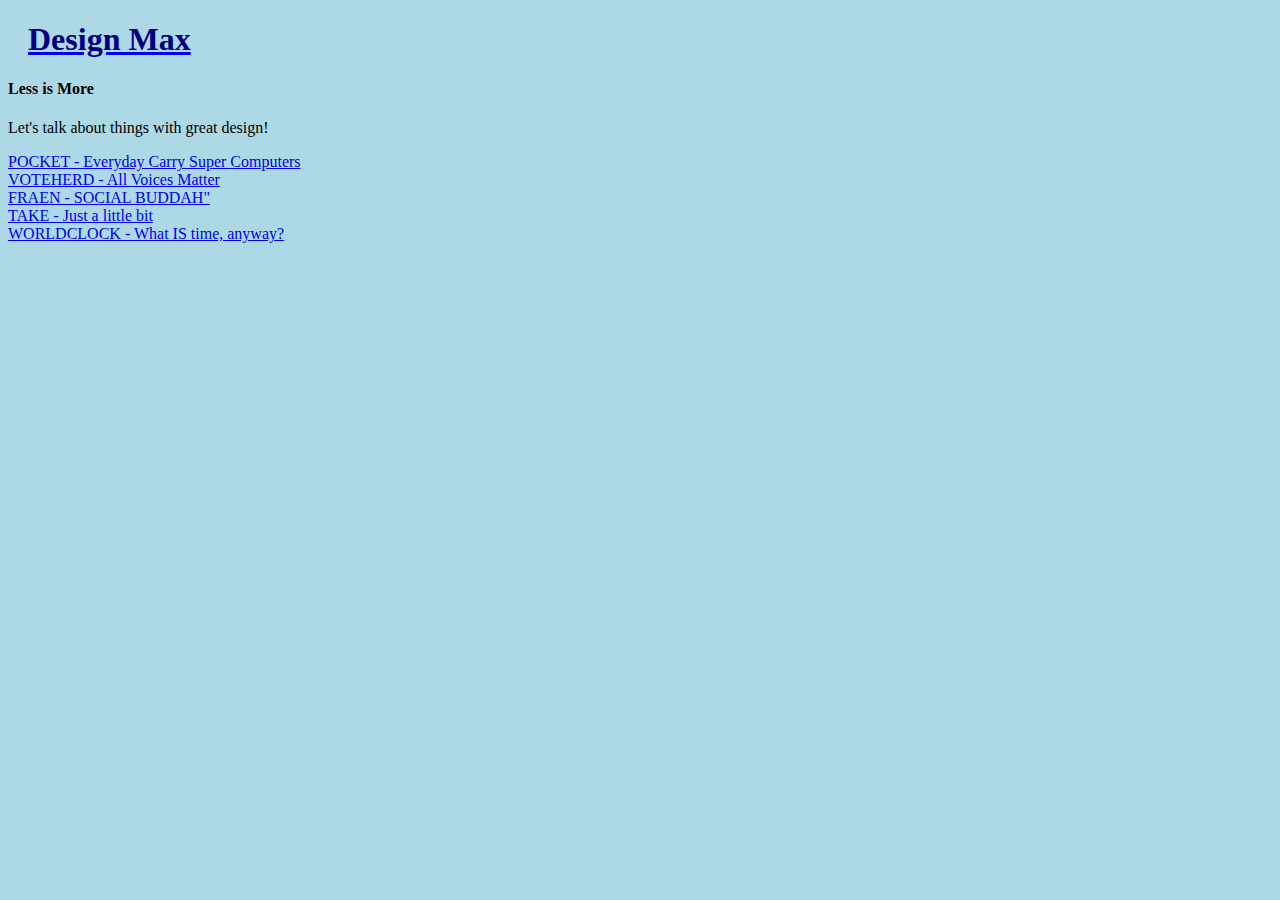
==== index.html @ e580a662 "Added WORLDCLOCK" ====
<!DOCTYPE html>
<html>
<head>
<link rel="stylesheet" type="text/css" href="mystyle.css">
</head>
<title>Maxarus | HOME</title>
<body>
<a href="http://maxarus.github.io/"><h1>Design Max</h1></a>
<h4>Less is More</h4>
<p>Let's talk about things with great design!</p>
<a href="pocket.html">POCKET - Everyday Carry Super Computers</a>
<br>
<a href="voteherd.html">VOTEHERD - All Voices Matter</a>
<br>
<a href="fraen.html">FRAEN - SOCIAL BUDDAH"</a>
<br>
<a href="take.html">TAKE - Just a little bit</a>
<br>
<a href="worldclock.html">WORLDCLOCK - What IS time, anyway?</a>
</body>
</html>
</html>
---- mystyle.css ----
body {
	background-color: lightblue;
}

h1 {
	color: navy;
	margin-left:20px;
}

a {
	font-size: medium;
}
p {
	vertical-align: center;
	text-align: left;
}
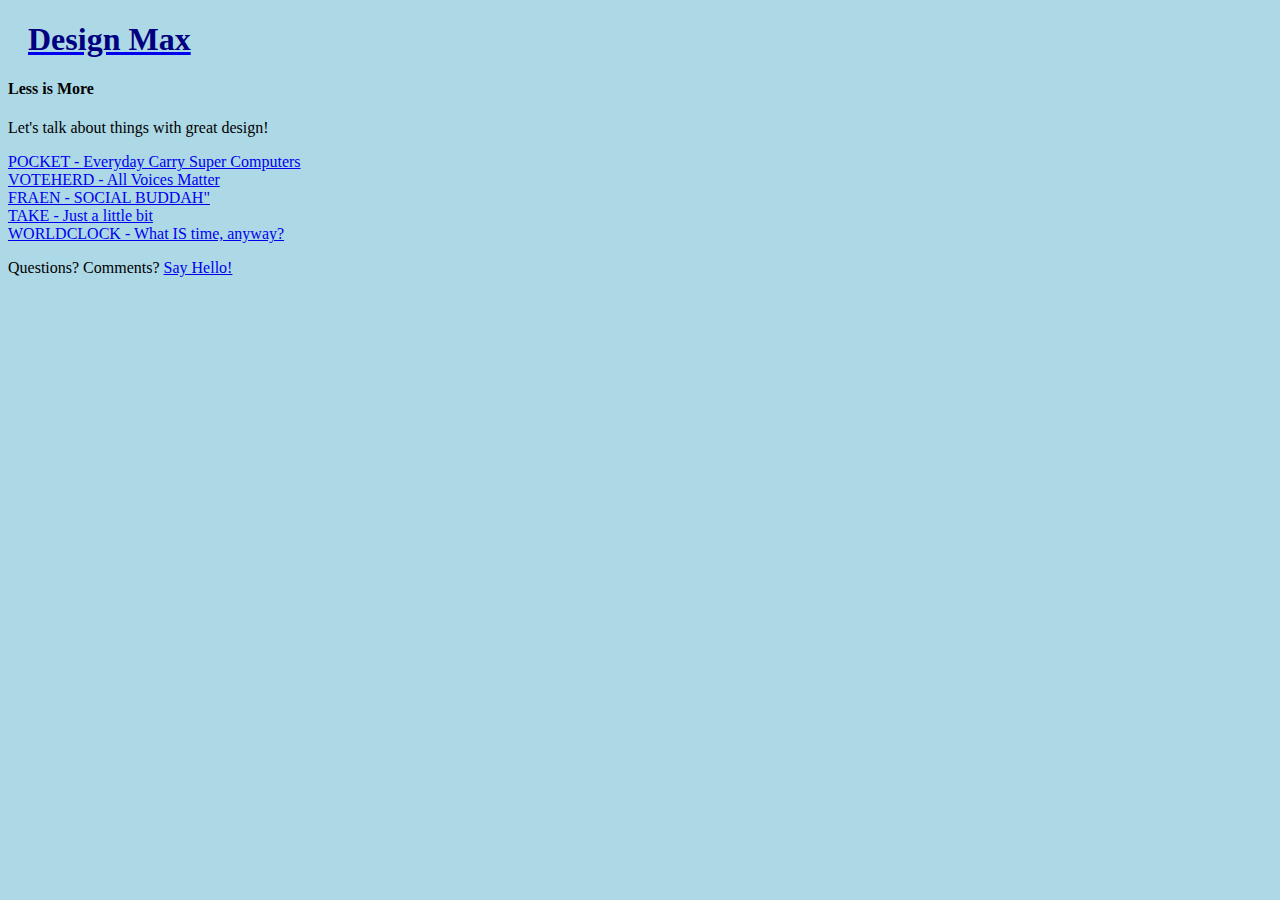
==== commit 8d5a88ad: "getDate()" ====
--- a/index.html
+++ b/index.html
@@ -17,6 +17,8 @@
 <a href="take.html">TAKE - Just a little bit</a>
 <br>
 <a href="worldclock.html">WORLDCLOCK - What IS time, anyway?</a>
+<br>
+<p>Questions? Comments? <a href="mailto:connor.bennette@gmail.com"?Subject="Hello%20again target="_top"">Say Hello!</a></p>
 </body>
 </html>
 </html>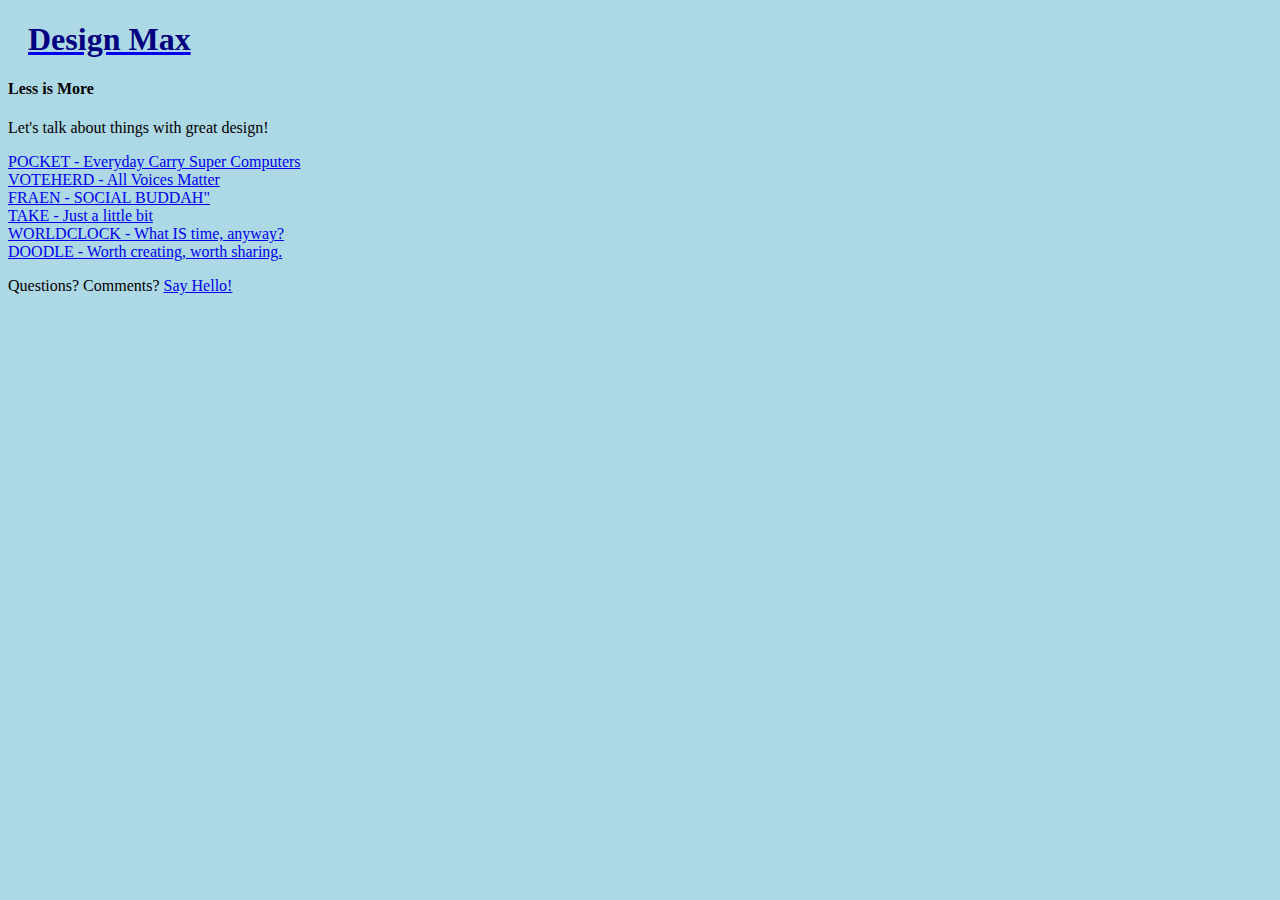
==== commit 501ae77a: "DOODLE-update" ====
--- a/index.html
+++ b/index.html
@@ -18,6 +18,8 @@
 <br>
 <a href="worldclock.html">WORLDCLOCK - What IS time, anyway?</a>
 <br>
+<a href="doodle.html">DOODLE - Worth creating, worth sharing.</a>
+<br>
 <p>Questions? Comments? <a href="mailto:connor.bennette@gmail.com"?Subject="Hello%20again target="_top"">Say Hello!</a></p>
 </body>
 </html>
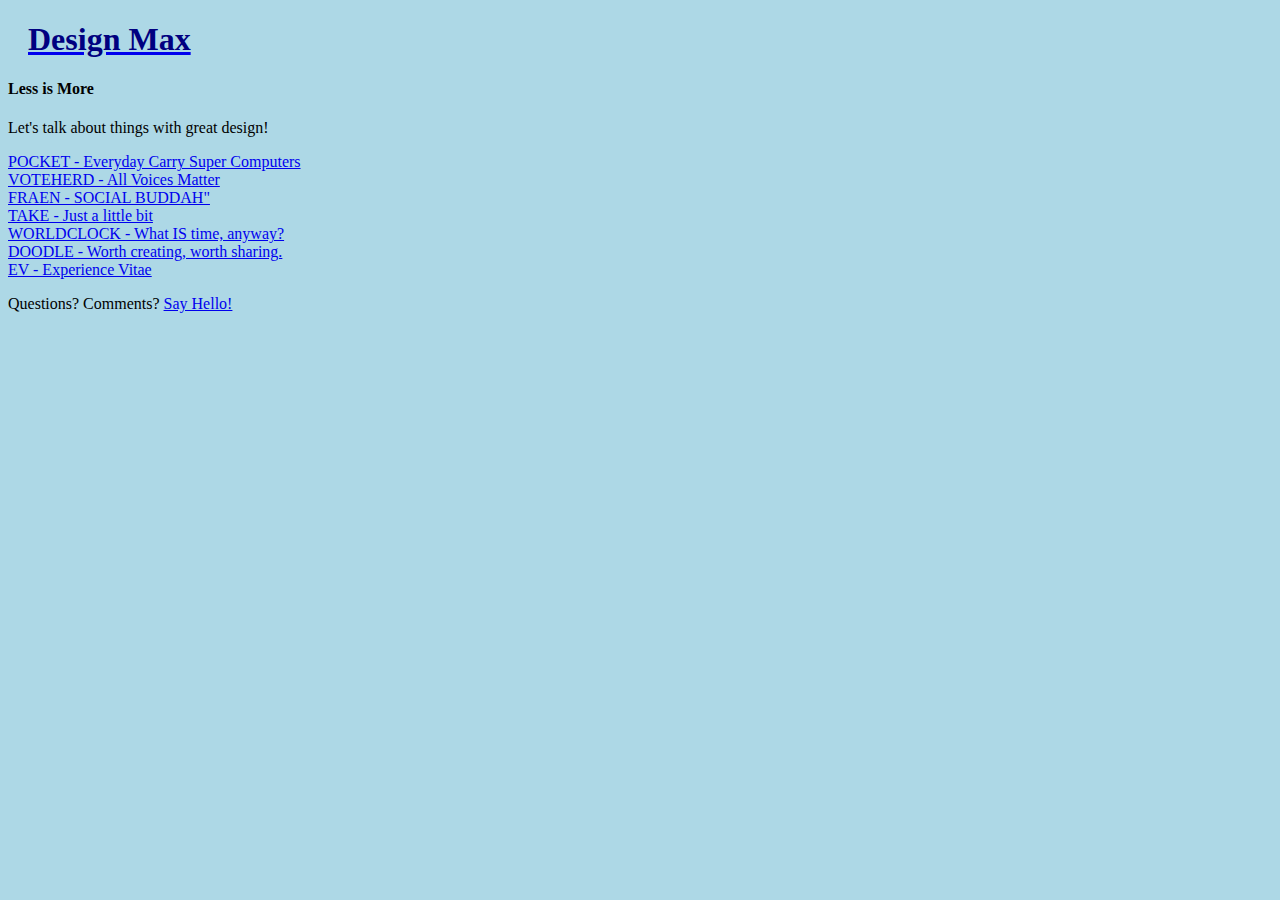
==== commit 2af3cfcf: "Added EV" ====
--- a/index.html
+++ b/index.html
@@ -20,6 +20,8 @@
 <br>
 <a href="doodle.html">DOODLE - Worth creating, worth sharing.</a>
 <br>
+<a href="ev.html">EV - Experience Vitae</a>
+<br>
 <p>Questions? Comments? <a href="mailto:connor.bennette@gmail.com"?Subject="Hello%20again target="_top"">Say Hello!</a></p>
 </body>
 </html>
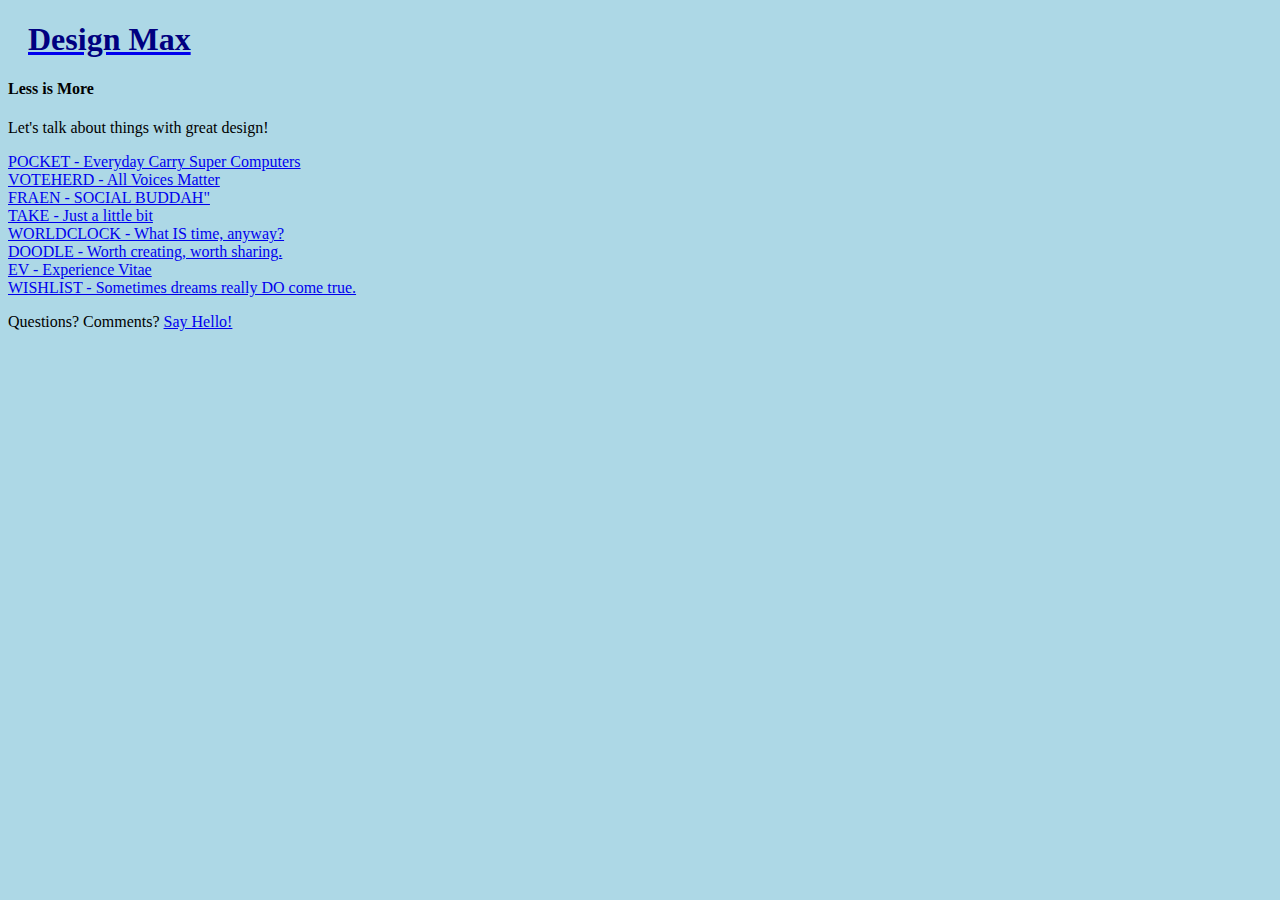
==== commit 1fb78ebb: "Added Wishlist" ====
--- a/index.html
+++ b/index.html
@@ -22,6 +22,8 @@
 <br>
 <a href="ev.html">EV - Experience Vitae</a>
 <br>
+<a href="wishlist.html">WISHLIST - Sometimes dreams really DO come true.</a>
+<br>
 <p>Questions? Comments? <a href="mailto:connor.bennette@gmail.com"?Subject="Hello%20again target="_top"">Say Hello!</a></p>
 </body>
 </html>
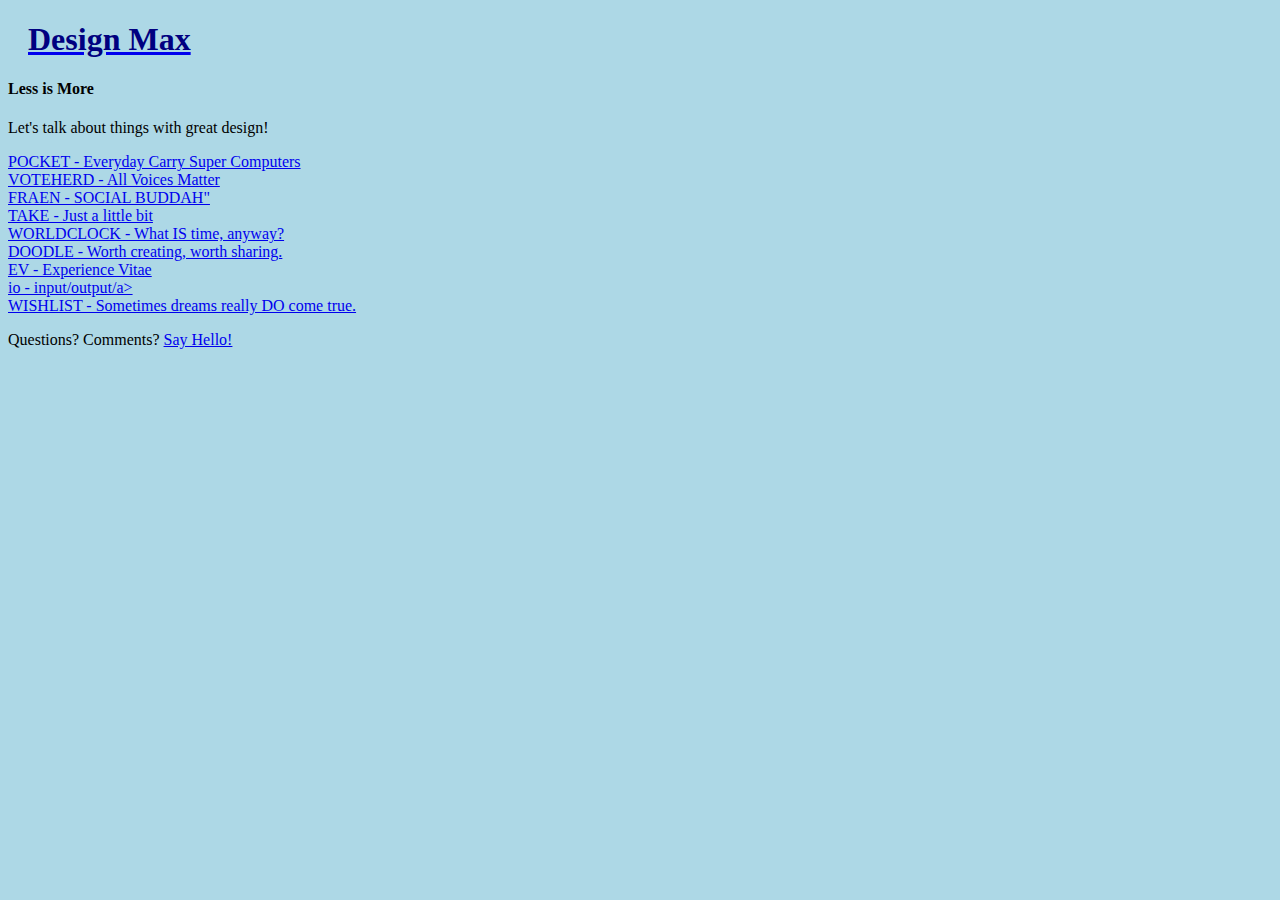
==== commit 7b9a6c47: "added io.html" ====
--- a/index.html
+++ b/index.html
@@ -22,9 +22,11 @@
 <br>
 <a href="ev.html">EV - Experience Vitae</a>
 <br>
+<a href="io.html">io - input/output/a>
+<br>
 <a href="wishlist.html">WISHLIST - Sometimes dreams really DO come true.</a>
 <br>
 <p>Questions? Comments? <a href="mailto:connor.bennette@gmail.com"?Subject="Hello%20again target="_top"">Say Hello!</a></p>
 </body>
 </html>
-</html>+</html>
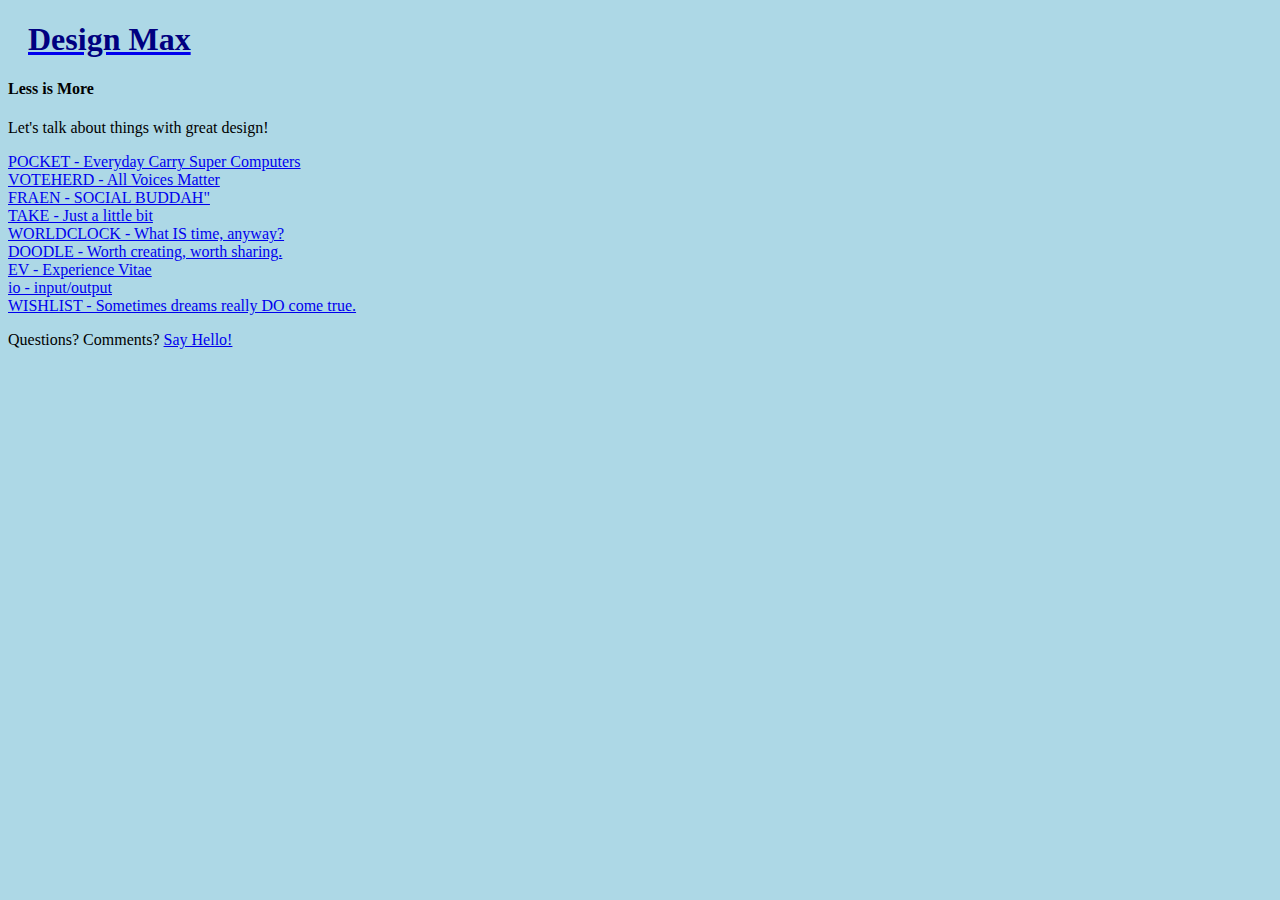
==== commit d72c1dcf: "added io.html fix" ====
--- a/index.html
+++ b/index.html
@@ -22,7 +22,7 @@
 <br>
 <a href="ev.html">EV - Experience Vitae</a>
 <br>
-<a href="io.html">io - input/output/a>
+<a href="io.html">io - input/output</a>
 <br>
 <a href="wishlist.html">WISHLIST - Sometimes dreams really DO come true.</a>
 <br>
